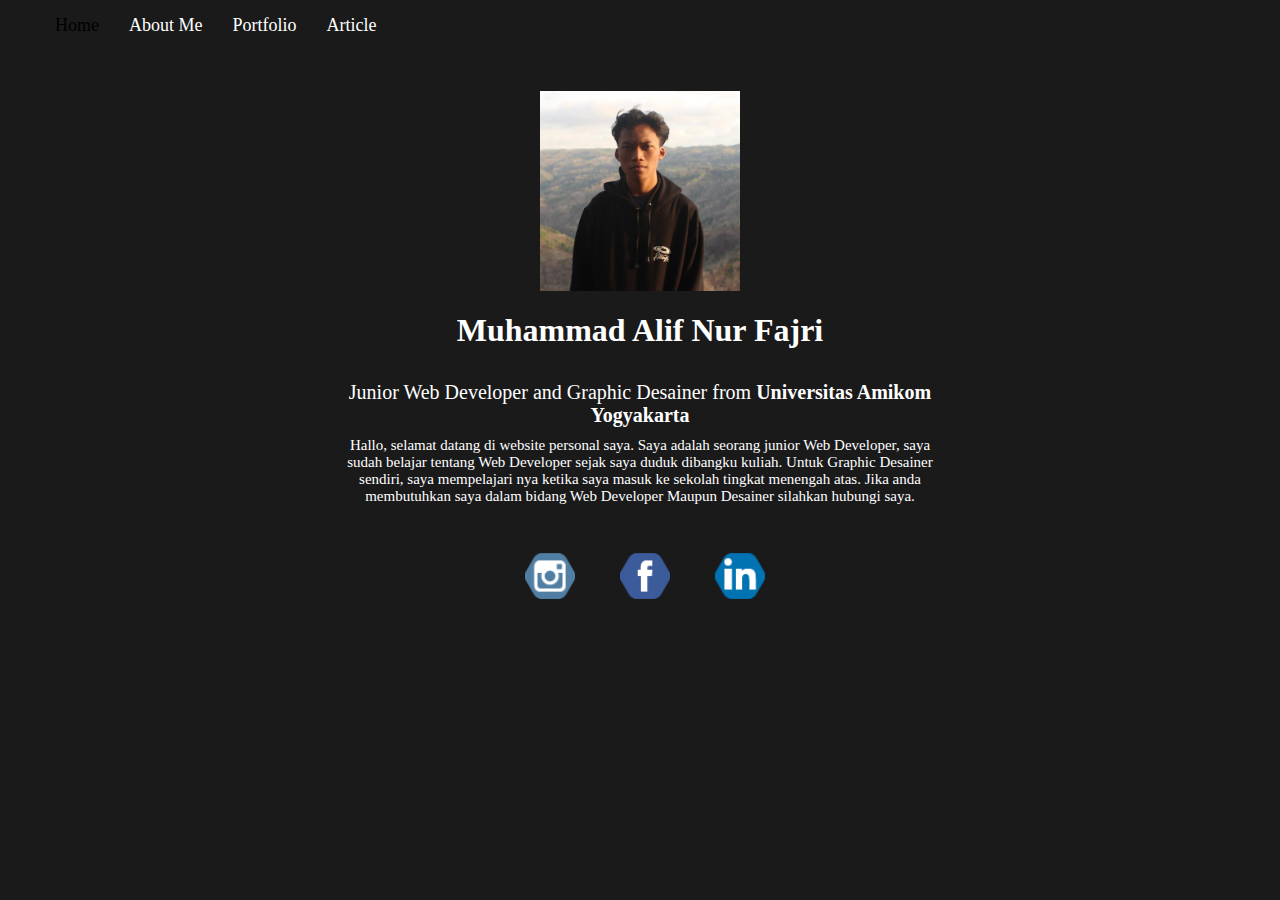
==== home.html @ db44ce34 "membuat fitur about dan portofolio" ====
<!DOCTYPE html>
<html lang="en">
<head>
    <meta charset="UTF-8">
    <meta http-equiv="X-UA-Compatible" content="IE=edge">
    <meta name="viewport" content="width=device-width, initial-scale=1.0">
    <link rel="stylesheet" type="text/css" href="home.css">
    <title>Home</title>
</head>
<body>
    <ul id="navbar">
        <li><a id="btn-navbar" href="home.html">Home</a></li>
        <li><a id="btn-navbar" href="about.html">About Me</a></li>
        <li><a id="btn-navbar" href="portfolio.html">Portfolio</a></li>
        <li><a id="btn-navbar" href="article.html">Article</a></li>
    </ul>
    <div class="photo">
        <img src="1x1.jpg" alt="" id="profile">
    </div>
    <div class="container">
        <h1>Muhammad Alif Nur Fajri</h1>
        <div id="text">
            <p id="title" >
                Junior Web Developer and Graphic Desainer from <strong>Universitas Amikom Yogyakarta</strong>
            </p> 
            <p id="text" >
                Hallo, selamat datang di website personal saya. Saya adalah seorang junior Web Developer, saya sudah belajar tentang Web Developer sejak saya duduk dibangku kuliah. 
                Untuk Graphic Desainer sendiri, saya mempelajari nya ketika saya masuk ke sekolah tingkat menengah atas. Jika anda membutuhkan saya dalam bidang Web Developer Maupun Desainer silahkan hubungi saya.
            </p>
        </div> 
    </div>
    <ul class="btn-sosmed">
        <li><a href="https://www.instagram.com/wonderfullife.2121/"><img src="ig.png" alt="" id="ig"></a></li>
        <li><a href="https://web.facebook.com/alif.nur.735507/"><img src="fb.png" alt="" id="fb"></a></li>
        <li><a href="https://www.linkedin.com/in/muhammad-alif-nur-fajri-01082a235/"><img src="link.png" alt="" id="link"></a></li>
    </ul>
    <script src="script.js"></script>
</body>
</html>
---- home.css ----
body {
    margin: auto;
    padding: auto;
    background-color: #1A1A1B ;
}

.active {
    color: black;
}

#navbar {
    margin  : auto;
    padding: auto;
    overflow: hidden;
    background-color: transparent;
    display: flex;
  }
  
#navbar li {
    display: flex;
  }
  
 li a {
    font-size: large;
    color: white;
    text-align: center;
    padding: 15px 15px;
    text-decoration: none;
  }

.photo {
  padding-top: 30px;
  display: flex;
  justify-content: center;
  }

#profile {
  height: 200px;
  width: 200px;
  padding-top: 10px;
}

.container {
  text-align: center;
  color: white;
}

#title {
  width: 600px;
  height: auto;
  margin: auto;
  font-size: 20px;
}

#text {
  padding-top: 10px ;
  padding-bottom: 10px;
  margin: auto;
  width: 600px;
  height: auto;
  font-size: 15px;
}

.btn-sosmed {
  list-style: none;
  display: flex;
  justify-content: center;
  margin-left: -30px;
  padding-top: 10px;
}

#ig {
  width: 50px;
  height: 50px;
  padding-right: 15px;
}
#fb  {
  width: 50px;
  height: 50px;
}
#link {
  width: 50px;
  height: 50px;
  padding-left: 15px;
}
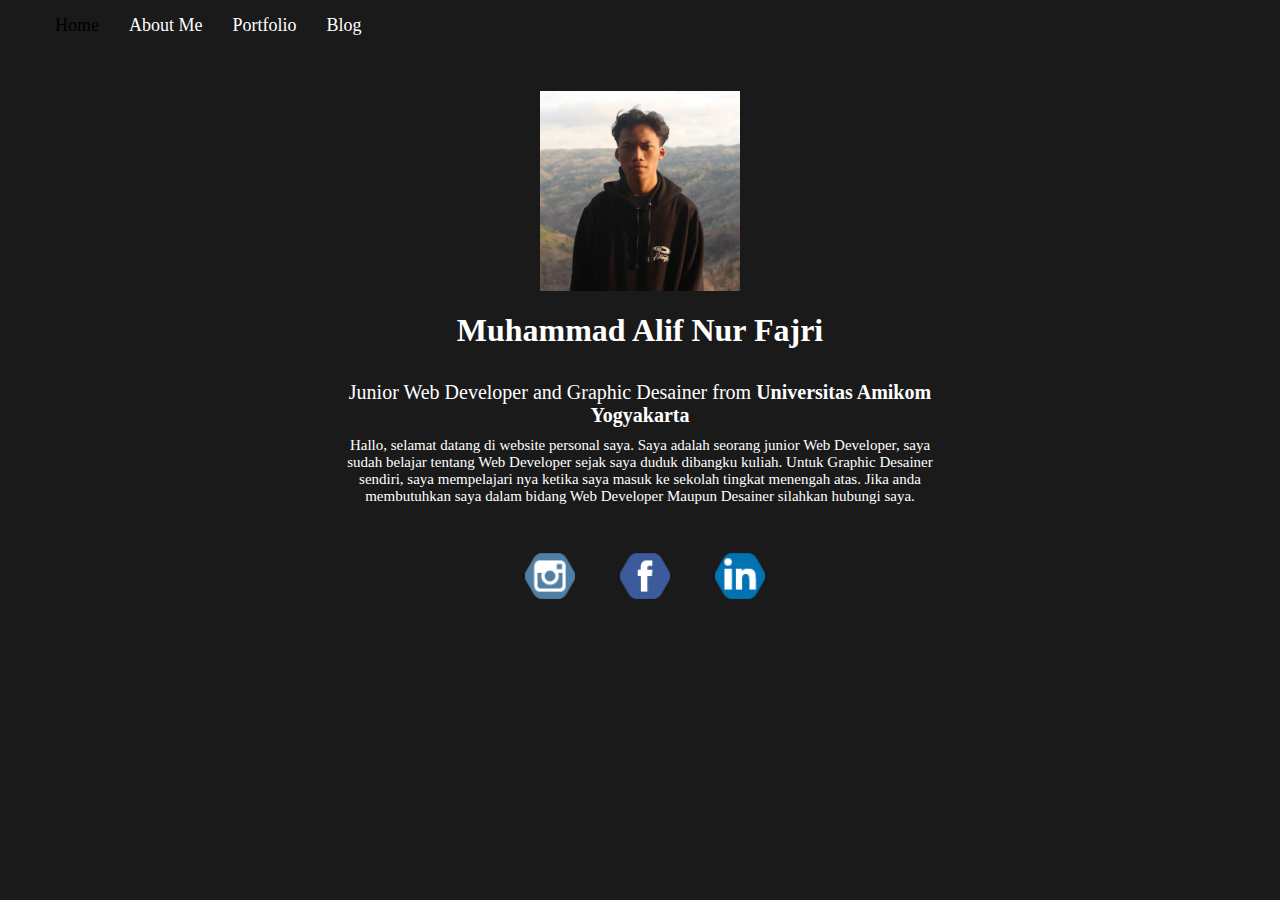
==== commit 4b8c1df8: "membuat halaman blog" ====
--- a/home.html
+++ b/home.html
@@ -12,7 +12,7 @@
         <li><a id="btn-navbar" href="home.html">Home</a></li>
         <li><a id="btn-navbar" href="about.html">About Me</a></li>
         <li><a id="btn-navbar" href="portfolio.html">Portfolio</a></li>
-        <li><a id="btn-navbar" href="article.html">Article</a></li>
+        <li><a id="btn-navbar" href="blog.html">Blog</a></li>
     </ul>
     <div class="photo">
         <img src="1x1.jpg" alt="" id="profile">
@@ -30,9 +30,9 @@
         </div> 
     </div>
     <ul class="btn-sosmed">
-        <li><a href="https://www.instagram.com/wonderfullife.2121/"><img src="ig.png" alt="" id="ig"></a></li>
-        <li><a href="https://web.facebook.com/alif.nur.735507/"><img src="fb.png" alt="" id="fb"></a></li>
-        <li><a href="https://www.linkedin.com/in/muhammad-alif-nur-fajri-01082a235/"><img src="link.png" alt="" id="link"></a></li>
+        <li><a href="https://www.instagram.com/wonderfullife.2121/"><img src="logo/ig.png" alt="" id="ig"></a></li>
+        <li><a href="https://web.facebook.com/alif.nur.735507/"><img src="logo/fb.png" alt="" id="fb"></a></li>
+        <li><a href="https://www.linkedin.com/in/muhammad-alif-nur-fajri-01082a235/"><img src="logo/link.png" alt="" id="link"></a></li>
     </ul>
     <script src="script.js"></script>
 </body>
